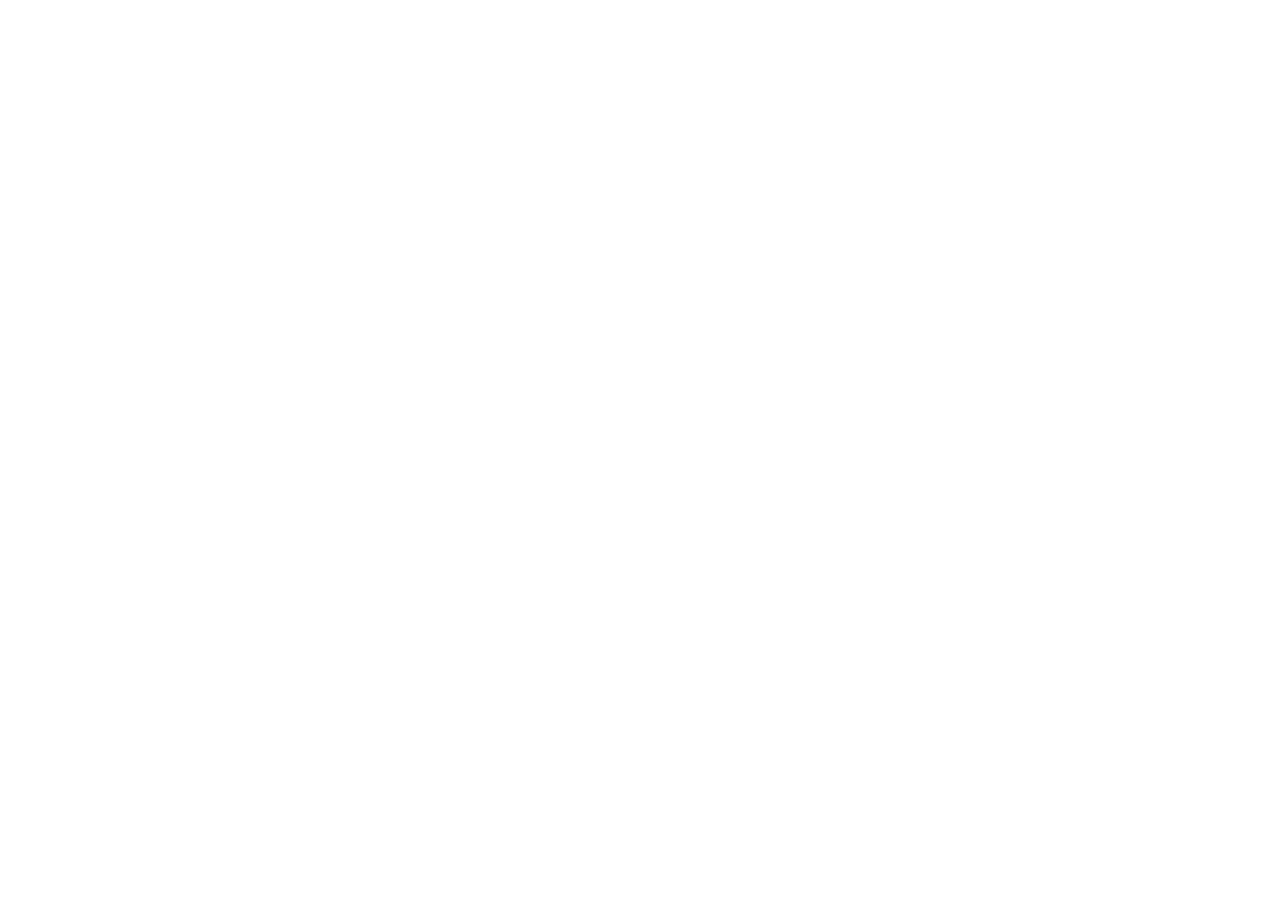
==== index.html @ 0c4b3945 "Add code files" ====
<!DOCTYPE html>
<html lang="en">
<head>
    <meta charset="UTF-8">
    <meta name="viewport" content="width=device-width, initial-scale=1.0">
    <title>Quick Quiz App</title>
    <link href="css/style.css" rel="stylesheet" type="text/css">
</head>
<body>
    <div class="container">
        <div id="home" class="flex center flex-column"></div>
    </div>

    <!-- JS File -->
    <script type="text/javascript" src="js/script.js"></script>
</body>
</html>
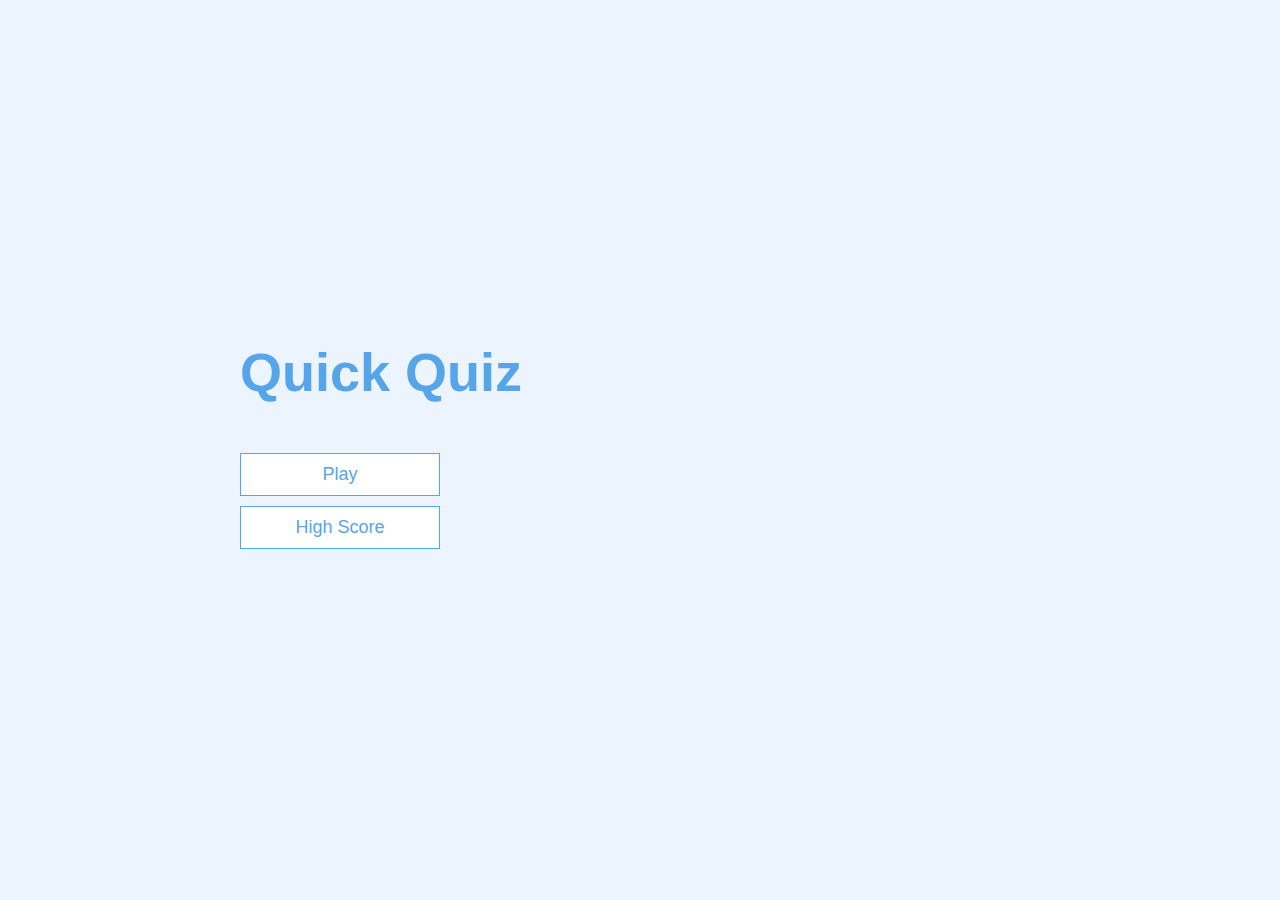
==== commit 442dbccc: "Add buttons and headline in index file. Start adding CSS code" ====
--- a/index.html
+++ b/index.html
@@ -8,7 +8,11 @@
 </head>
 <body>
     <div class="container">
-        <div id="home" class="flex center flex-column"></div>
+        <div id="home" class="flex center flex-column">
+            <h1>Quick Quiz</h1>
+            <a class="btn" href="/game.html">Play</a>
+            <a class="btn" href="/highscores.html">High Score</a>
+        </div>
     </div>
 
     <!-- JS File -->
--- a/css/style.css
+++ b/css/style.css
@@ -0,0 +1,101 @@
+:root {
+    background-color: #ecf5ff;
+    font-size: 62.5%;
+}
+
+* {
+    box-sizing: border-box;
+    font-family: Arial, Helvetica, sans-serif;
+    margin: 0;
+    padding: 0;
+    color: #333;
+}
+
+h1, h2, h3, h4 {
+    margin-bottom: 1rem;
+}
+
+h1 {
+    font-size: 5.4rem;
+    color: #56a5eb;
+    margin-bottom: 5rem;
+}
+
+h1 > span {
+    font-size: 2.4rem;
+    font-weight: 500;
+}
+
+h2 {
+    font-size: 4.2rem;
+    margin-bottom: 4rem;
+    font-weight: 700;
+}
+
+h3 {
+    font-size: 2.8rem;
+    font-weight: 500;
+}
+
+/* Utilities */
+.container {
+    width: 100vw;
+    height: 100vh;
+    display: flex;
+    justify-content: center;
+    align-items: center;
+    max-width: 80rem;
+    margin: 0 auto;
+}
+
+.container > * {
+    width: 100%;
+}
+
+.flex-column {
+    display: flex;
+    flex-direction: column;
+}
+
+.flex-center {
+    justify-content: center;
+    align-items: center;
+}
+
+.justify-center {
+    justify-content: center;
+}
+
+.text-center {
+    text-align: center;
+}
+
+.hidden {
+    display: none;
+}
+
+/* Buttons */
+.btn {
+    font-size: 1.8rem;
+    padding: 1rem 0;
+    width: 20rem;
+    text-align: center;
+    border: 0.1rem solid #56a5eb;
+    margin-bottom: 1rem;
+    text-decoration: none;
+    color: #56a5eb;
+    background-color: white;
+}
+
+.btn:hover {
+    cursor: pointer;
+    box-shadow: 0 0.4rem 1.4rem 0 rgba(86, 185, 235, 0.5);
+    transform: translateY(-0.1rem);
+    transition: transform 150ms;
+}
+
+.btn[disabled]:hover {
+    cursor: not-allowed;
+    box-shadow: none;
+    transform: none;
+}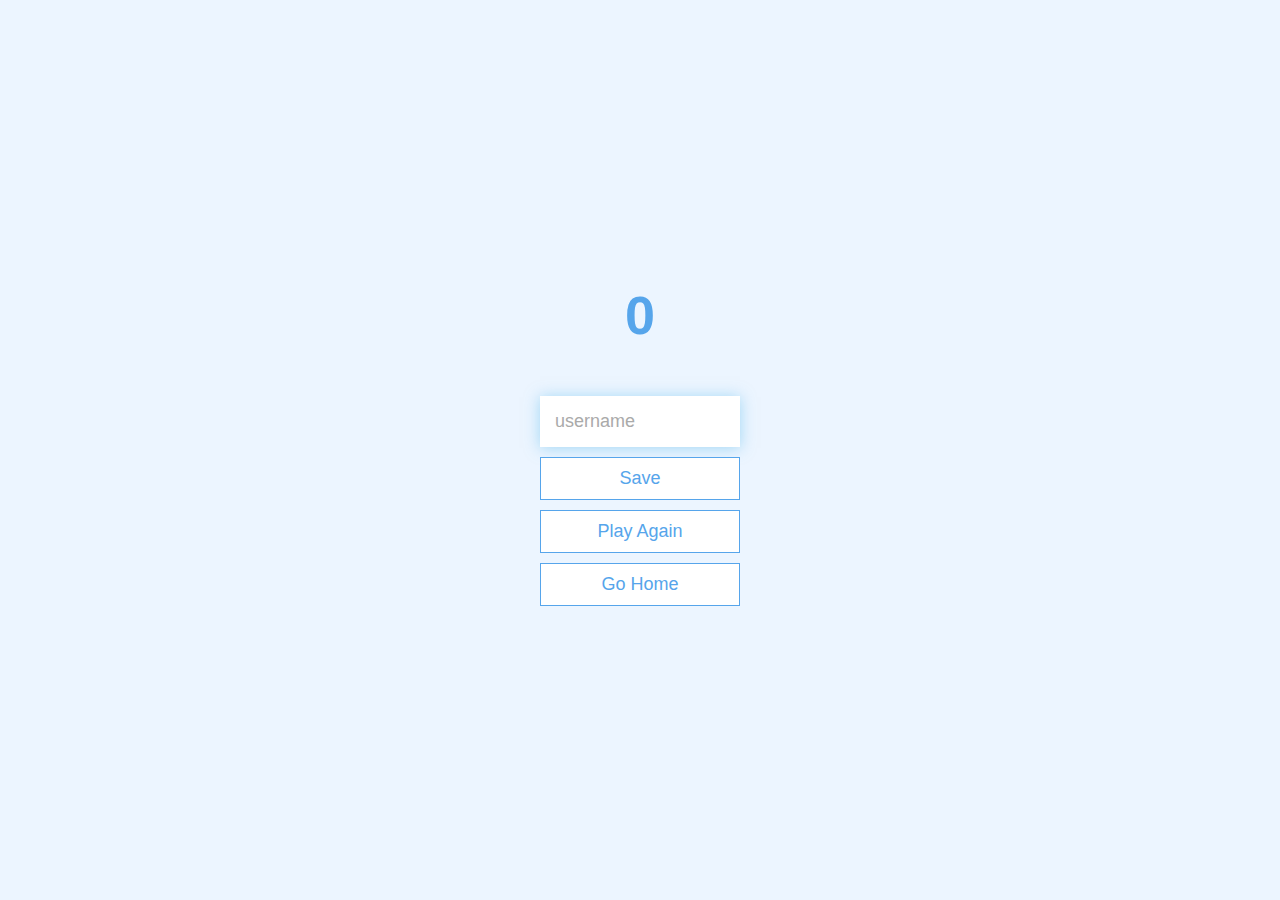
==== commit d036bc59: "Add API code for Open Trivia API. Start debugging HTML code files" ====
--- a/index.html
+++ b/index.html
@@ -3,7 +3,8 @@
 <head>
     <meta charset="UTF-8">
     <meta name="viewport" content="width=device-width, initial-scale=1.0">
-    <title>Quick Quiz App</title>
+    <meta http-equiv="X-UA-Compatible" content="ie=edge" />
+    <title>Quick Quiz</title>
     <link href="css/style.css" rel="stylesheet" type="text/css">
 </head>
 <body>
--- a/css/style.css
+++ b/css/style.css
@@ -11,7 +11,10 @@
     color: #333;
 }
 
-h1, h2, h3, h4 {
+h1, 
+h2, 
+h3, 
+h4 {
     margin-bottom: 1rem;
 }
 
@@ -46,6 +49,7 @@
     align-items: center;
     max-width: 80rem;
     margin: 0 auto;
+    padding: 2rem;
 }
 
 .container > * {
@@ -98,4 +102,25 @@
     cursor: not-allowed;
     box-shadow: none;
     transform: none;
+}
+
+/* Forms */
+form {
+    width: 100%;
+    display: flex;
+    flex-direction: column;
+    align-items: center;
+}
+
+input {
+    margin-bottom: 1rem;
+    width: 20rem;
+    padding: 1.5rem;
+    font-size: 1.8rem;
+    border: none;
+    box-shadow: 0 0.1rem 1.4rem 0 rgba(86, 185, 235, 0.5);
+}
+
+input::placeholder {
+    color: #aaa;
 }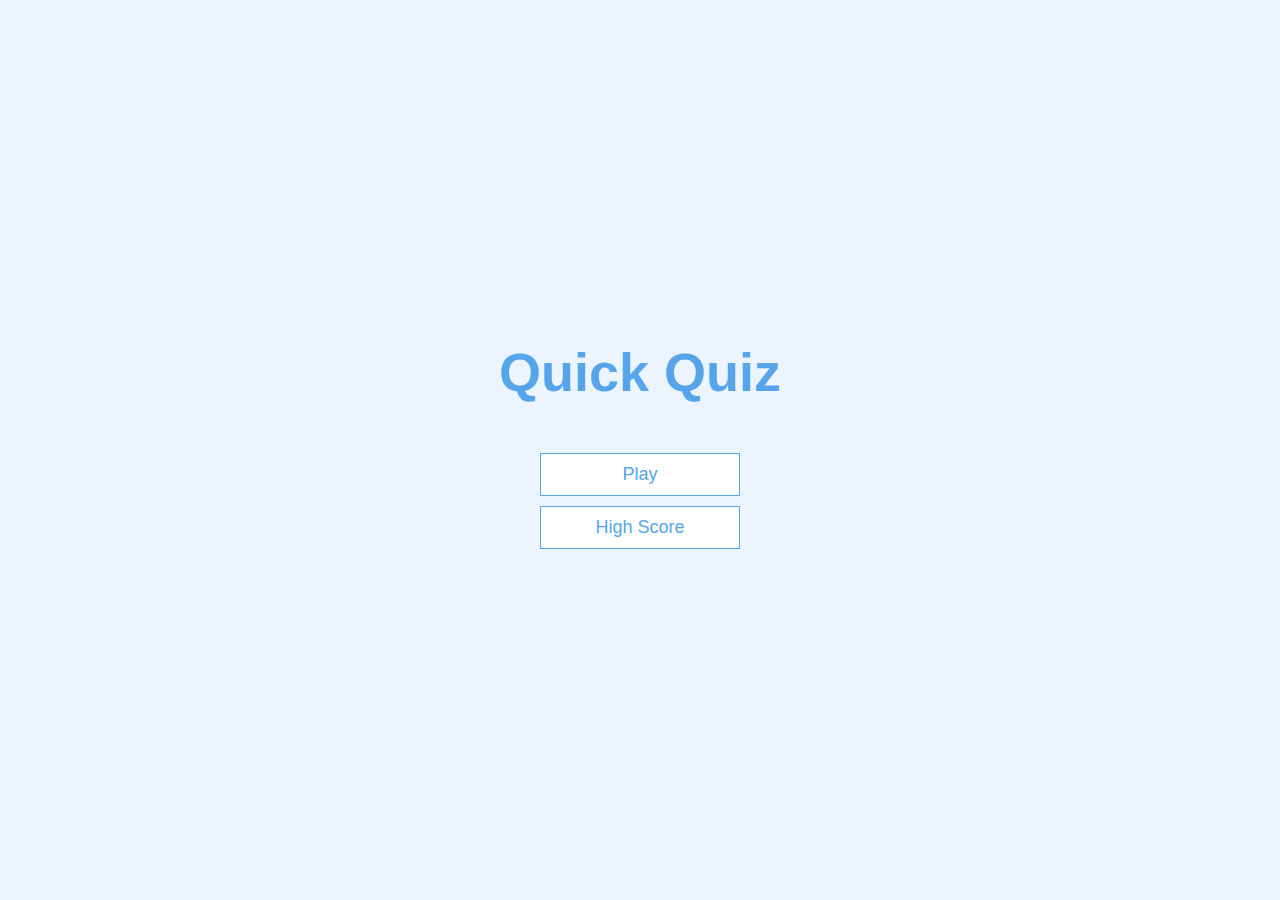
==== commit f29cd504: "Debug script, highscores, and end js files. Start debugging HTML files" ====
--- a/index.html
+++ b/index.html
@@ -1,22 +1,19 @@
 <!DOCTYPE html>
 <html lang="en">
 <head>
-    <meta charset="UTF-8">
-    <meta name="viewport" content="width=device-width, initial-scale=1.0">
+    <meta charset="UTF-8"/>
+    <meta name="viewport" content="width=device-width, initial-scale=1.0"/>
     <meta http-equiv="X-UA-Compatible" content="ie=edge" />
     <title>Quick Quiz</title>
     <link href="css/style.css" rel="stylesheet" type="text/css">
 </head>
 <body>
     <div class="container">
-        <div id="home" class="flex center flex-column">
+        <div id="home" class="flex-center flex-column">
             <h1>Quick Quiz</h1>
             <a class="btn" href="/game.html">Play</a>
             <a class="btn" href="/highscores.html">High Score</a>
         </div>
     </div>
-
-    <!-- JS File -->
-    <script type="text/javascript" src="js/script.js"></script>
 </body>
 </html>